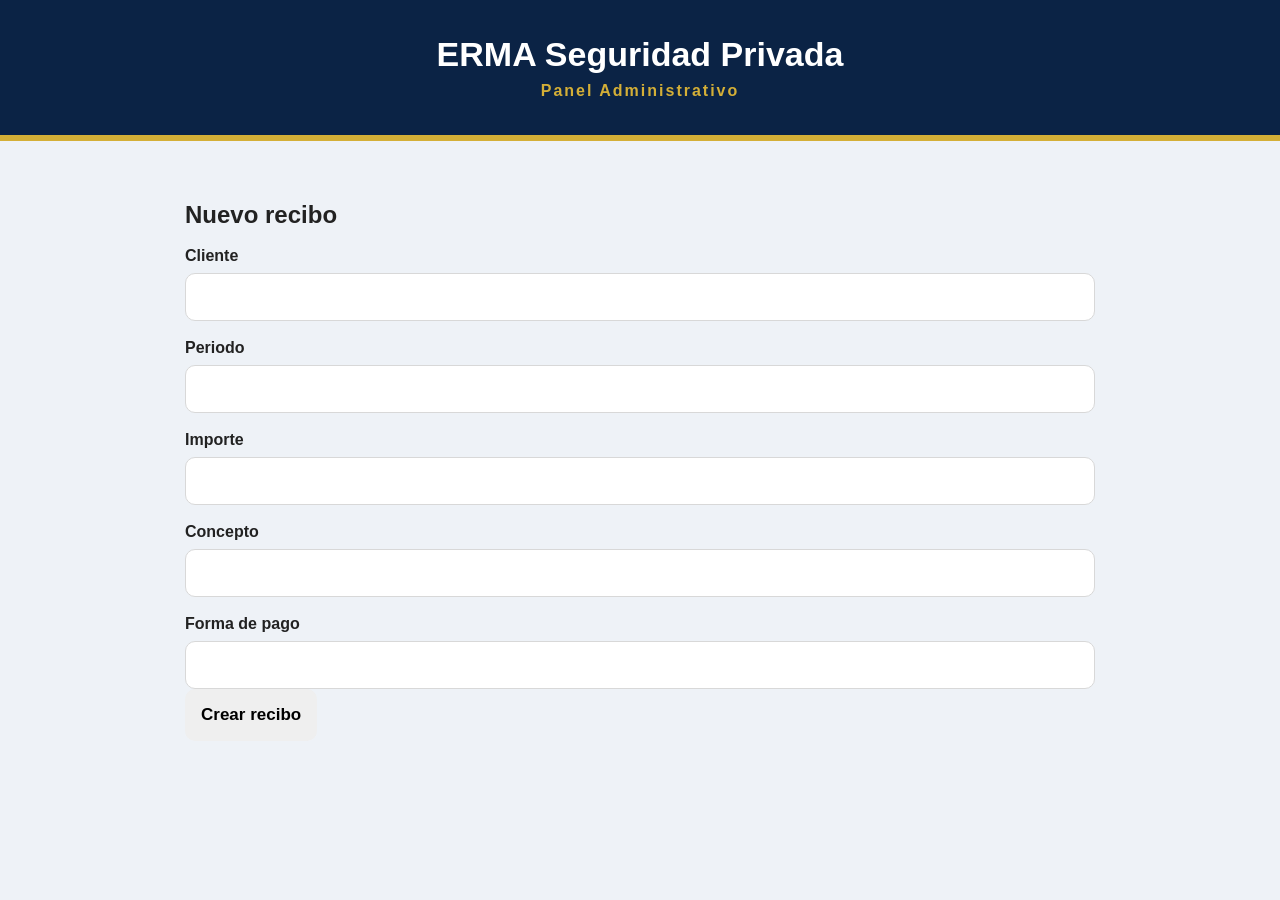
==== admin/index.html @ 2dee0c62 "Update index.html" ====
<!DOCTYPE html>
<html lang="es">

<head>

<meta charset="UTF-8">
<meta name="viewport" content="width=device-width, initial-scale=1.0">

<title>ERMA | Panel Administrativo</title>

<link rel="stylesheet" href="../css/style.css">

</head>

<body>

<header class="encabezado">

<h1>ERMA Seguridad Privada</h1>

<p>Panel Administrativo</p>

</header>

<main>

<section class="contenedor">

<h2>Nuevo recibo</h2>

<form id="formRecibo">

<label for="cliente">Cliente</label>
<input
type="text"
id="cliente"
required>

<label for="periodo">Periodo</label>
<input
type="text"
id="periodo"
required>

<label for="importe">Importe</label>
<input
type="number"
id="importe"
required>

<label for="concepto">Concepto</label>
<input
type="text"
id="concepto"
required>

<label for="formaPago">Forma de pago</label>
<input
type="text"
id="formaPago"
required>

<button
type="button"
onclick="crearRecibo()">

Crear recibo

</button>

</form>

</section>

</main>
---- css/style.css ----
*{
    margin:0;
    padding:0;
    box-sizing:border-box;
    font-family:Arial, Helvetica, sans-serif;
}

body{
    background:#eef2f7;
    color:#222;
}

.encabezado{
    background:#0b2345;
    color:white;
    text-align:center;
    padding:35px 20px;
    border-bottom:6px solid #d4af37;
}

.encabezado h1{
    font-size:34px;
}

.encabezado p{
    margin-top:8px;
    color:#d4af37;
    letter-spacing:2px;
    font-weight:bold;
}

.contenedor{
    max-width:950px;
    margin:40px auto;
    padding:20px;
}

.tarjeta{
    background:white;
    border-radius:18px;
    padding:35px;
    box-shadow:0 10px 30px rgba(0,0,0,.12);
}

.tarjeta h2{
    color:#0b2345;
    margin-bottom:30px;
}

label{
    display:block;
    margin-top:18px;
    margin-bottom:8px;
    font-weight:bold;
}

input,
select{
    width:100%;
    padding:14px;
    border:1px solid #d8d8d8;
    border-radius:10px;
    font-size:16px;
}

input:focus,
select:focus{
    outline:none;
    border-color:#d4af37;
}

.botones{
    display:flex;
    gap:15px;
    margin-top:35px;
}

button{
    flex:1;
    padding:16px;
    border:none;
    border-radius:10px;
    cursor:pointer;
    font-size:17px;
    font-weight:bold;
}

button[type="submit"]{
    background:#0b2345;
    color:white;
}

button[type="submit"]:hover{
    background:#163968;
}

button[type="reset"]{
    background:#d4af37;
    color:#0b2345;
}

button[type="reset"]:hover{
    background:#c29d28;
}

@media(max-width:700px){

.botones{
    flex-direction:column;
}

}
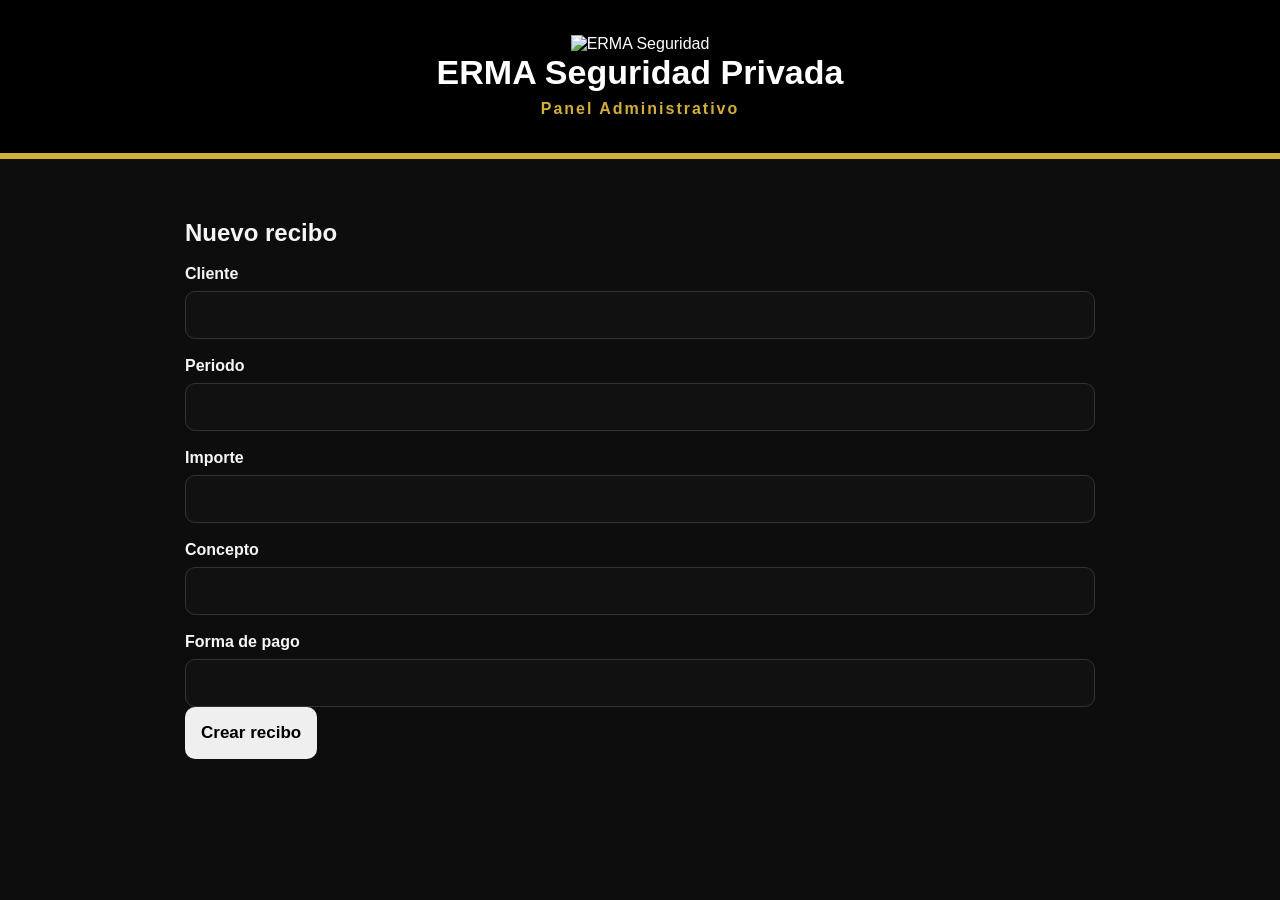
==== commit 91fcec5f: "Update index.html" ====
--- a/admin/index.html
+++ b/admin/index.html
@@ -16,9 +16,14 @@
 
 <header class="encabezado">
 
-<h1>ERMA Seguridad Privada</h1>
+    <div class="logo">
+        <img src="../img/logo.png" alt="ERMA Seguridad">
+    </div>
 
-<p>Panel Administrativo</p>
+    <div class="titulo">
+        <h1>ERMA Seguridad Privada</h1>
+        <p>Panel Administrativo</p>
+    </div>
 
 </header>
 
@@ -73,3 +78,60 @@
 </section>
 
 </main>
+
+  <script type="module">
+
+import { db } from "../firebase.js/firebase.js";
+
+import {
+  collection,
+  addDoc
+} from "https://www.gstatic.com/firebasejs/11.0.2/firebase-firestore.js";
+
+    async function crearRecibo() {
+
+    const cliente = document.getElementById("cliente").value;
+    const periodo = document.getElementById("periodo").value;
+    const importe = document.getElementById("importe").value;
+    const concepto = document.getElementById("concepto").value;
+    const formaPago = document.getElementById("formaPago").value;
+
+    const fecha = new Date().toLocaleDateString("es-MX");
+
+    const codigo = "ERMA-" + Date.now();
+
+    try {
+
+    await addDoc(
+      collection(db, "recibos"),
+      
+    {
+        cliente,
+        periodo,
+        importe,
+        concepto,
+        formaPago,
+        fecha,
+        codigo,
+        estado: "AUTÉNTICO"
+
+    });
+
+    alert("✅ Recibo guardado correctamente.");
+
+     } catch (error) {
+
+    console.error(error);
+
+    alert("❌ " + error.message);
+
+}
+
+}
+
+window.crearRecibo = crearRecibo;
+
+    </script>
+
+</body>
+</html>
--- a/css/style.css
+++ b/css/style.css
@@ -6,12 +6,13 @@
 }
 
 body{
-    background:#eef2f7;
-    color:#222;
+    background:#0d0d0d;
+    color:#f5f5f5;
+    font-family:Segoe UI,Arial,sans-serif;
 }
 
 .encabezado{
-    background:#0b2345;
+    background:#000;
     color:white;
     text-align:center;
     padding:35px 20px;
@@ -36,14 +37,14 @@
 }
 
 .tarjeta{
-    background:white;
+    background:#181818;
     border-radius:18px;
     padding:35px;
     box-shadow:0 10px 30px rgba(0,0,0,.12);
 }
 
 .tarjeta h2{
-    color:#0b2345;
+    color:#d4af37;
     margin-bottom:30px;
 }
 
@@ -58,7 +59,9 @@
 select{
     width:100%;
     padding:14px;
-    border:1px solid #d8d8d8;
+    border:1px solid #333;
+    background:#111;
+    color:white;
     border-radius:10px;
     font-size:16px;
 }
@@ -86,21 +89,21 @@
 }
 
 button[type="submit"]{
-    background:#0b2345;
-    color:white;
+    background:#d4af37;
+    color:000;
 }
 
 button[type="submit"]:hover{
-    background:#163968;
+    background:#c29d28;
 }
 
 button[type="reset"]{
-    background:#d4af37;
-    color:#0b2345;
+    background:#333;
+    color:#white;
 }
 
 button[type="reset"]:hover{
-    background:#c29d28;
+    background:#444;
 }
 
 @media(max-width:700px){
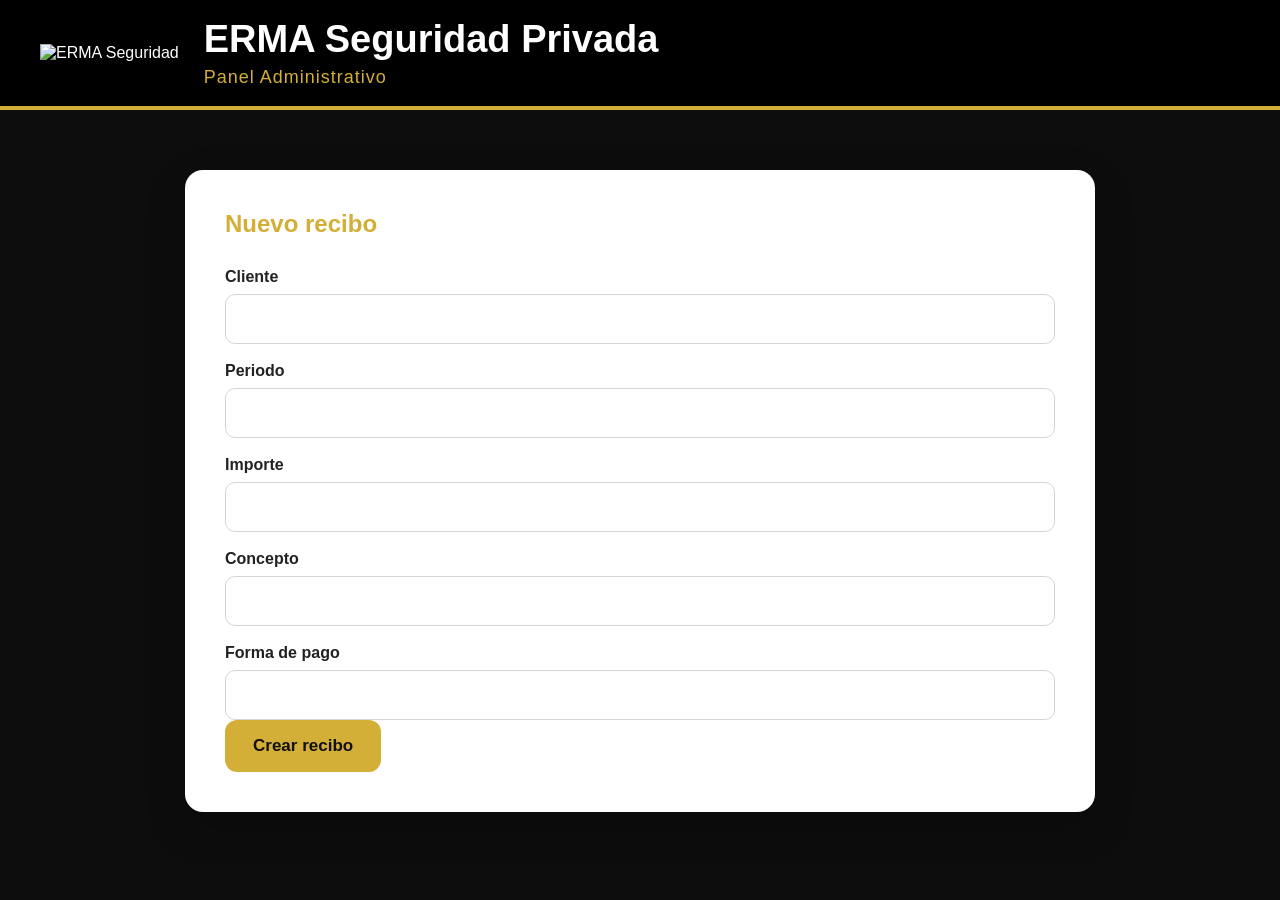
==== commit 03d7bee7: "Update index.html" ====
--- a/admin/index.html
+++ b/admin/index.html
@@ -30,6 +30,8 @@
 <main>
 
 <section class="contenedor">
+
+<div class="tarjeta">
 
 <h2>Nuevo recibo</h2>
 
@@ -74,6 +76,8 @@
 </button>
 
 </form>
+
+</div>
 
 </section>
 
--- a/css/style.css
+++ b/css/style.css
@@ -14,20 +14,25 @@
 .encabezado{
     background:#000;
     color:white;
-    text-align:center;
-    padding:35px 20px;
-    border-bottom:6px solid #d4af37;
+    padding:18px 40px;
+    display:flex;
+    align-items:center;
+    justify-content:flex-start;
+    gap:25px;
+    border-bottom:4px solid #d4af37;
 }
 
 .encabezado h1{
-    font-size:34px;
+    font-size:38px;
+    margin:0;
 }
 
 .encabezado p{
-    margin-top:8px;
+    margin-top:6px;
     color:#d4af37;
-    letter-spacing:2px;
-    font-weight:bold;
+    font-size:18px;
+    letter-spacing:1px;
+    
 }
 
 .contenedor{
@@ -37,10 +42,11 @@
 }
 
 .tarjeta{
-    background:#181818;
+    background:#ffffff;
+    color:#222;
     border-radius:18px;
-    padding:35px;
-    box-shadow:0 10px 30px rgba(0,0,0,.12);
+    padding:40px;
+    box-shadow:0 15px 40px rgba(0,0,0,.18);
 }
 
 .tarjeta h2{
@@ -53,17 +59,19 @@
     margin-top:18px;
     margin-bottom:8px;
     font-weight:bold;
+    color:#222;
 }
 
 input,
 select{
     width:100%;
-    padding:14px;
-    border:1px solid #333;
-    background:#111;
-    color:white;
+    padding:15px;
+    background:#fff;
+    color:#222;
+    border:1px solid #d5d5d5;
     border-radius:10px;
     font-size:16px;
+    transition:.3s;
 }
 
 input:focus,
@@ -79,13 +87,21 @@
 }
 
 button{
-    flex:1;
-    padding:16px;
+    background:#d4af37;
+    color:#111;
     border:none;
-    border-radius:10px;
+    border-radius:12px;
+    padding:16px 28px;
+    font-size:17px;
+    font-weight:700;
     cursor:pointer;
-    font-size:17px;
-    font-weight:bold;
+    transition:.3s;
+}
+
+button:hover{
+    background:#c59c22;
+    transform:translateY(-2px);
+    box-shadow:0 10px 20px rgba(0,0,0,.25);
 }
 
 button[type="submit"]{
@@ -113,3 +129,13 @@
 }
 
 }
+
+.logo img{
+    width:90px;
+    height:auto;
+}
+
+.titulo{
+    display:flex;
+    flex-direction:column;
+}
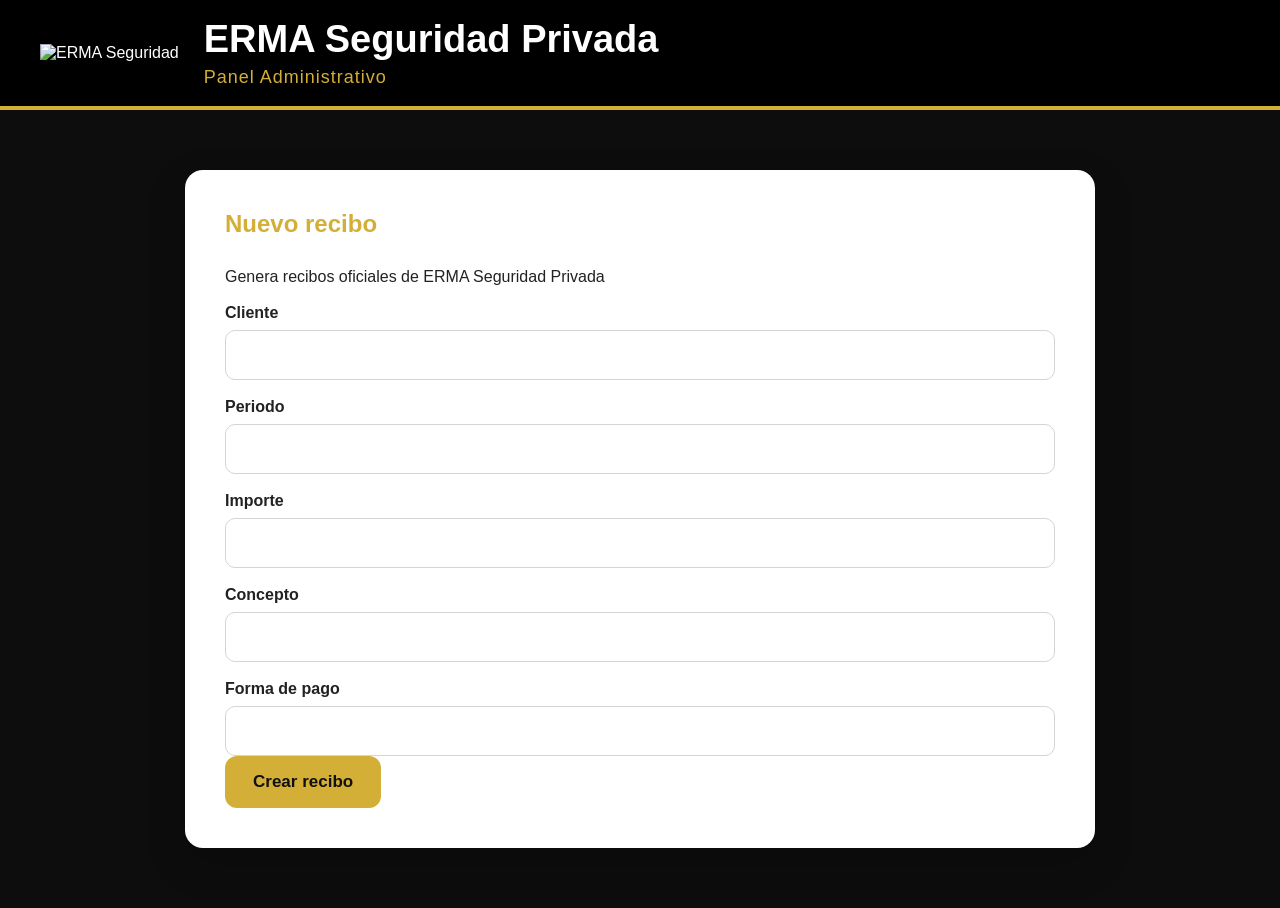
==== commit 862f62e0: "Update index.html" ====
--- a/admin/index.html
+++ b/admin/index.html
@@ -34,6 +34,10 @@
 <div class="tarjeta">
 
 <h2>Nuevo recibo</h2>
+
+    <p class=subtitulo">
+        Genera recibos oficiales de ERMA Seguridad Privada
+    </p>
 
 <form id="formRecibo">
 
